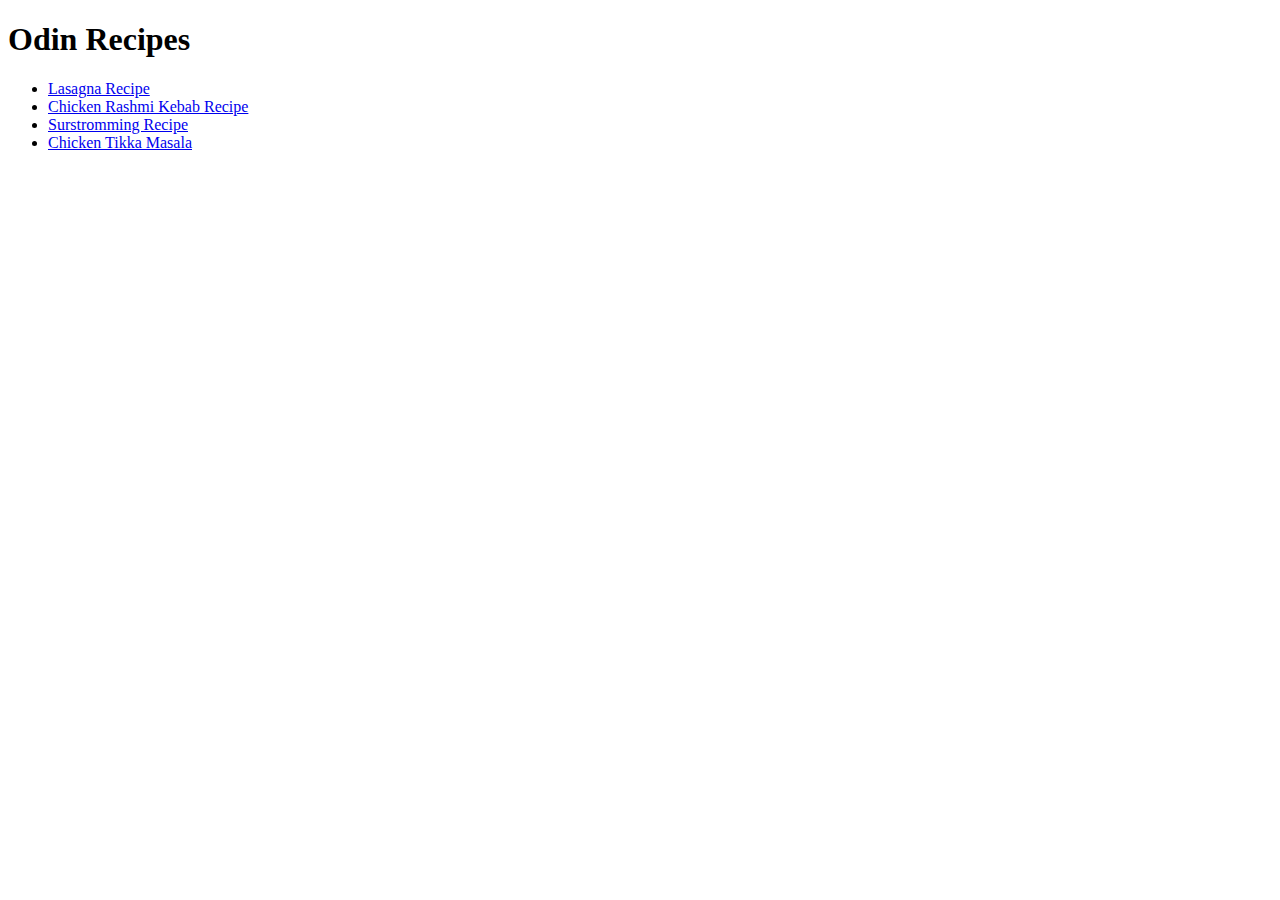
==== index.html @ e27a8c3a "Added boiler-plate code and some content" ====
<!DOCTYPE html>
<html lang="en">
    <meta charset="UTF-8">
    <head><title> Odin </title></head>

    <body>
        <h1> Odin Recipes </h1>
        <ul>
            <li><a href="./recipes/lasagna.html">Lasagna Recipe</a>
            <li><a href="./recipes/rashmi.html">Chicken Rashmi Kebab Recipe</a>
            <li><a href="./recipes/surstromming.html">Surstromming Recipe</a>
            <li><a href="./recipes/tikka.html">Chicken Tikka Masala</a>
        </ul>
    </body>
</html>
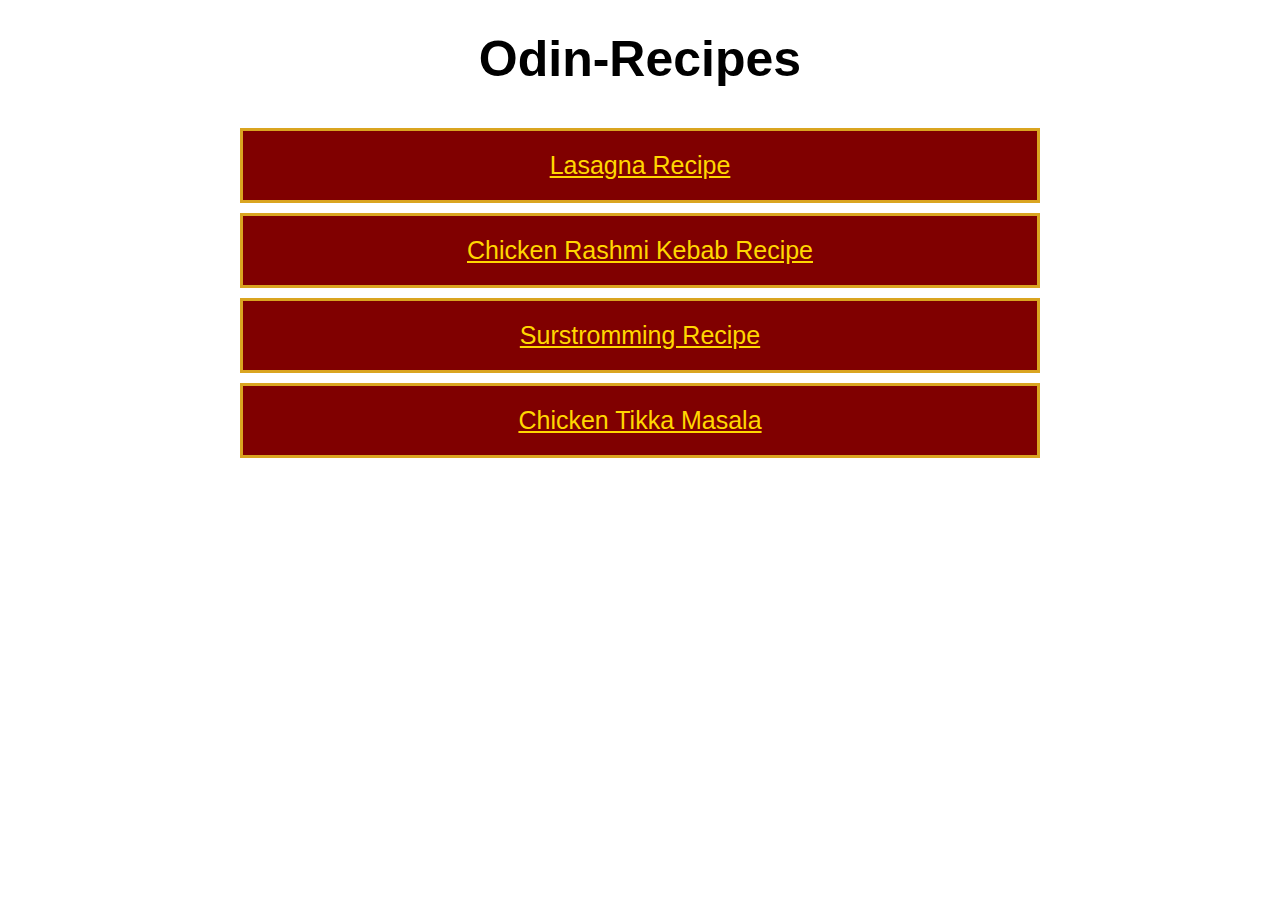
==== commit e05faf8d: "Added basic style to index page" ====
--- a/index.html
+++ b/index.html
@@ -1,15 +1,16 @@
 <!DOCTYPE html>
 <html lang="en">
-    <meta charset="UTF-8">
-    <head><title> Odin </title></head>
+    <head>
+        <meta charset="UTF-8">
+        <title> Recipes </title>
+        <link rel="stylesheet" href="indexstyle.css">
+    </head>
 
     <body>
-        <h1> Odin Recipes </h1>
-        <ul>
-            <li><a href="./recipes/lasagna.html">Lasagna Recipe</a>
-            <li><a href="./recipes/rashmi.html">Chicken Rashmi Kebab Recipe</a>
-            <li><a href="./recipes/surstromming.html">Surstromming Recipe</a>
-            <li><a href="./recipes/tikka.html">Chicken Tikka Masala</a>
-        </ul>
+        <h1 class = "title"> Odin-Recipes </h1>
+        <div class = "button"><a href="./recipes/lasagna.html">Lasagna Recipe</a></div>
+        <div class = "button"><a href="./recipes/rashmi.html">Chicken Rashmi Kebab Recipe</a></div>
+        <div class = "button"><a href="./recipes/surstromming.html">Surstromming Recipe</a></div>
+        <div class = "button"><a href="./recipes/tikka.html">Chicken Tikka Masala</a></div>
     </body>
 </html>--- a/indexstyle.css
+++ b/indexstyle.css
@@ -0,0 +1,28 @@
+* {
+    box-sizing: border-box;
+    margin: 0px;
+    padding: 0px;
+}
+
+.title {
+    padding: 30px;
+    margin: 0px auto;
+    font-family: Impact, 'Arial Narrow Bold', sans-serif;
+    font-size: 50px;
+    text-align: center;
+}
+
+.button {
+    border: 3px solid goldenrod;
+    max-width: 800px;
+    padding: 20px;
+    margin: 10px auto;
+    background-color: maroon;
+    font-family: Helvetica, sans-serif;
+    font-size: 25px;
+    text-align: center;
+}
+
+a {
+    color: gold;
+}
